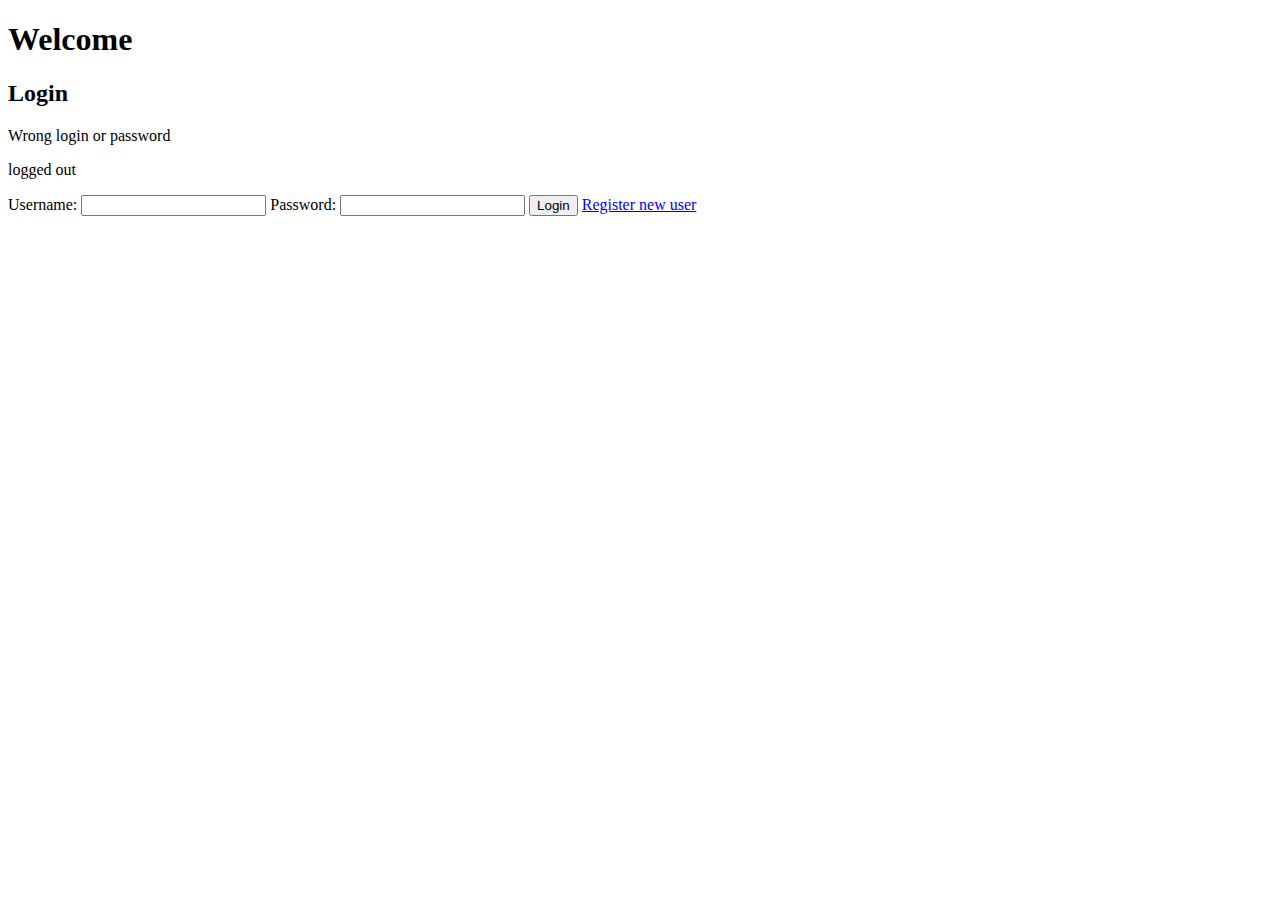
==== src/main/resources/templates/login.html @ a6ec62fa "1.0" ====
<!DOCTYPE html>
<html xmlns:th="http://www.thymeleaf.org" lang="en">
<head>
    <meta charset="UTF-8">
    <title>Login</title>
    <link rel="stylesheet" href="/styles.css">
</head>
<body>
<h1>Welcome</h1>
<div class="modal-content">
    <h2>Login</h2>

    <p th:if="${param.error}" class="error">Wrong login or password</p>


    <p th:if="${param.logout}" class="success">logged out</p>

    <form th:action="@{/login}" method="post">
        <label for="username">Username:</label>
        <input type="text" id="username" name="username" required autocomplete="current-username">

        <label for="password">Password:</label>
        <input type="password" id="password" name="password" required autocomplete="current-password">

        <button type="submit">Login</button>

        <a href="/register">  Register new user</a>
    </form>
</div>

</body>
</html>
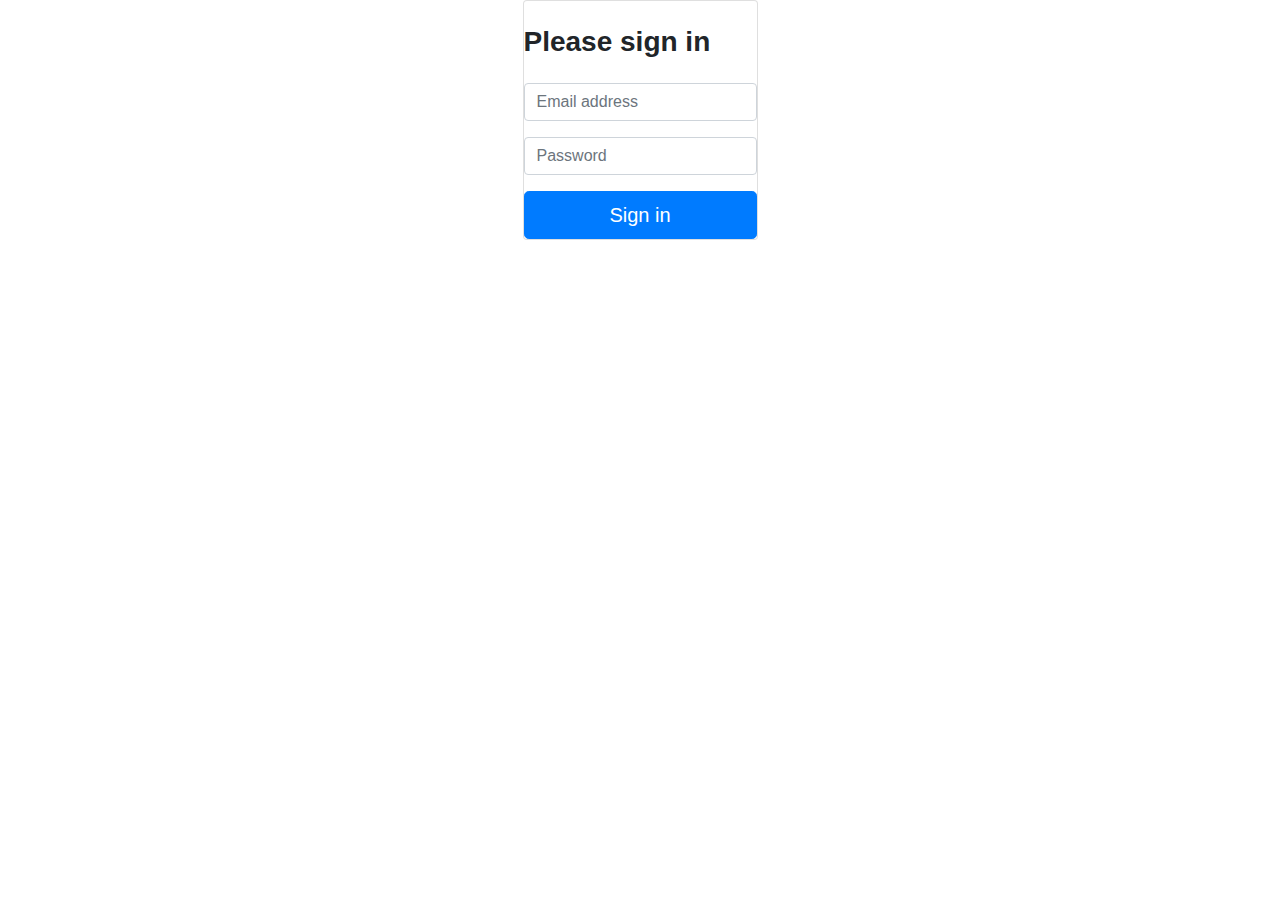
==== commit 845d8d5a: "It looks like target" ====
--- a/src/main/resources/templates/login.html
+++ b/src/main/resources/templates/login.html
@@ -1,32 +1,41 @@
 <!DOCTYPE html>
-<html xmlns:th="http://www.thymeleaf.org" lang="en">
+<html lang="en">
 <head>
     <meta charset="UTF-8">
-    <title>Login</title>
-    <link rel="stylesheet" href="/styles.css">
+    <meta name="viewport" content="width=device-width, initial-scale=1, shrink-to-fit=no">
+    <title>Login page</title>
+    <link rel="stylesheet" href="https://stackpath.bootstrapcdn.com/bootstrap/4.3.1/css/bootstrap.min.css"
+          integrity="sha384-ggOyR0iXCbMQv3Xipma34MD+dH/1fQ784/j6cY/iJTQUOhcWr7x9JvoRxT2MZw1T" crossorigin="anonymous">
+    <link rel="stylesheet" href="/loginStyles.css">
 </head>
 <body>
-<h1>Welcome</h1>
-<div class="modal-content">
-    <h2>Login</h2>
+<div class="container d-flex align-items-center justify-content-center">
+    <div class="card">
+        <h3 class="my-4 font-weight-bold">Please sign in</h3>
+        <form th:action="@{/login}" method="post">
+            <div class="form-group">
+                <input type="email" id="username" name="username" required
+                       class="form-control" placeholder="Email address" autocomplete="username">
+            </div>
 
-    <p th:if="${param.error}" class="error">Wrong login or password</p>
+            <div class="form-group">
+                <input type="password" id="password" name="password" required
+                       class="form-control" placeholder="Password" autocomplete="current-password">
+            </div>
 
+            <button type="submit" class="btn p-2 btn-primary btn-block btn-lg">Sign in</button>
+        </form>
 
-    <p th:if="${param.logout}" class="success">logged out</p>
-
-    <form th:action="@{/login}" method="post">
-        <label for="username">Username:</label>
-        <input type="text" id="username" name="username" required autocomplete="current-username">
-
-        <label for="password">Password:</label>
-        <input type="password" id="password" name="password" required autocomplete="current-password">
-
-        <button type="submit">Login</button>
-
-        <a href="/register">  Register new user</a>
-    </form>
+    </div>
 </div>
 
+<script src="https://code.jquery.com/jquery-3.3.1.min.js"></script>
+<script src="/scripts.js"></script>
+<script src="https://cdnjs.cloudflare.com/ajax/libs/popper.js/1.14.7/umd/popper.min.js"
+        integrity="sha384-UO2eT0CpHqdSJQ6hJty5KVphtPhzWj9WO1clHTMGa3JDZwrnQq4sF86dIHNDz0W1"
+        crossorigin="anonymous"></script>
+<script src="https://stackpath.bootstrapcdn.com/bootstrap/4.3.1/js/bootstrap.min.js"
+        integrity="sha384-JjSmVgyd0p3pXB1rRibZUAYoIIy6OrQ6VrjIEaFf/nJGzIxFDsf4x0xIM+B07jRM"
+        crossorigin="anonymous"></script>
 </body>
 </html>